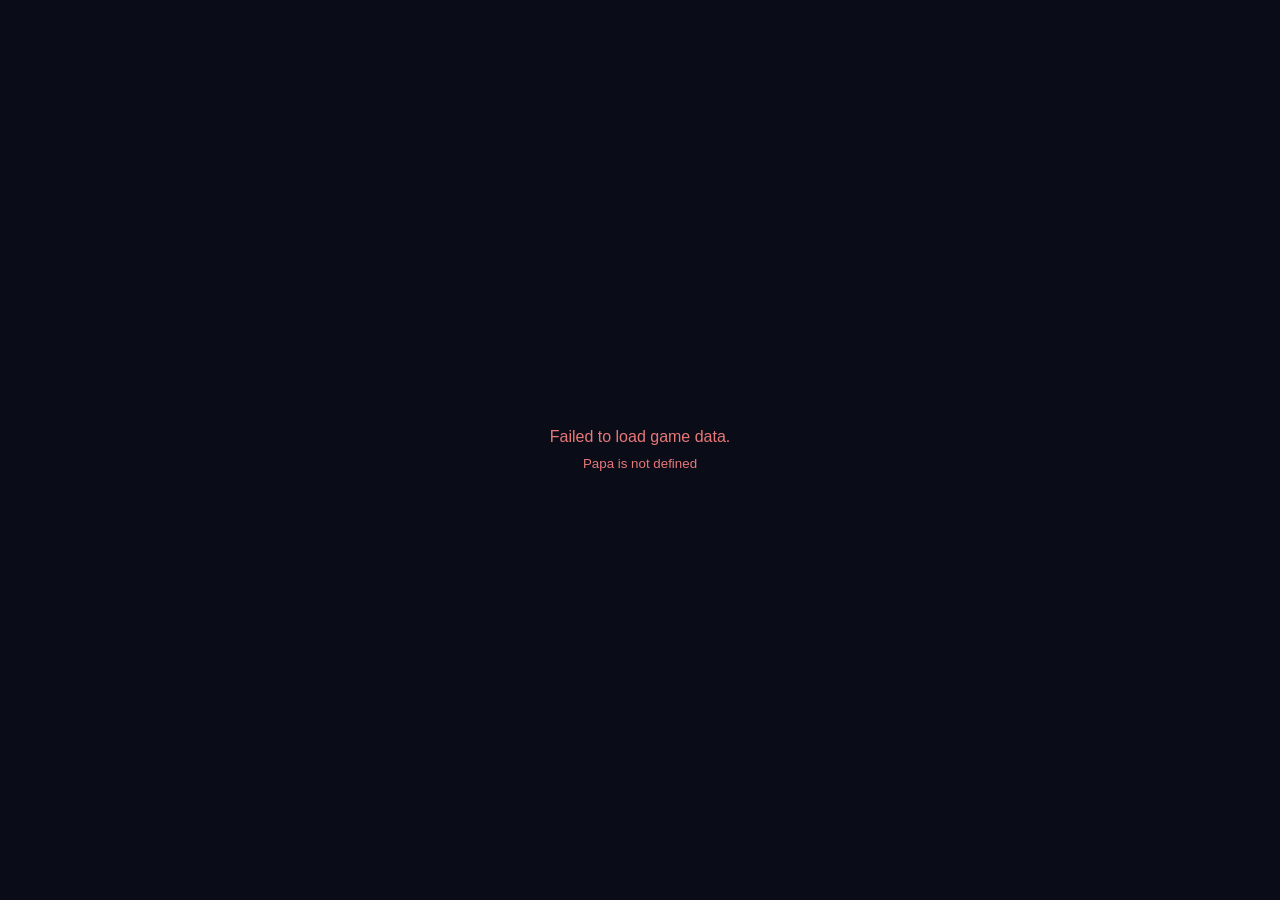
==== index.html @ 2d866228 "first commit" ====
<!DOCTYPE html>
<html lang="en">
<head>
  <meta charset="UTF-8" />
  <meta name="viewport" content="width=device-width, initial-scale=1.0, user-scalable=no" />
  <title>The Goonies Companion</title>
  <meta name="description" content="Digital companion app for The Goonies board game — replaces paper booklets with multilingual support" />
  <meta name="theme-color" content="#c9a84c" />
  <meta name="apple-mobile-web-app-capable" content="yes" />
  <meta name="apple-mobile-web-app-status-bar-style" content="black-translucent" />
  <meta name="apple-mobile-web-app-title" content="Goonies" />
  <link rel="manifest" href="manifest.json" />
  <link rel="apple-touch-icon" href="icons/icon-192.png" />
  <link rel="preconnect" href="https://fonts.googleapis.com">
  <link rel="preconnect" href="https://fonts.gstatic.com" crossorigin>
  <link href="https://fonts.googleapis.com/css2?family=Cinzel:wght@400;600;700&family=Inter:wght@300;400;500;600&display=swap" rel="stylesheet">
  <script src="https://cdnjs.cloudflare.com/ajax/libs/PapaParse/5.4.1/papaparse.min.js"></script>
  <link rel="stylesheet" href="style.css" />
</head>
<body>

  <!-- Loading screen -->
  <div id="loading-screen" class="screen active">
    <div class="loading-content">
      <div class="skull-icon">☠</div>
      <div class="loading-title">THE GOONIES</div>
      <div class="loading-subtitle">Companion App</div>
      <div class="loading-bar"><div class="loading-bar-fill"></div></div>
    </div>
  </div>

  <!-- Main app -->
  <div id="app" class="hidden">

    <!-- ═══════════════ INPUT SCREEN ═══════════════ -->
    <div id="input-screen" class="screen active">
      <div class="app-header">
        <div class="app-logo">☠ THE GOONIES</div>
        <div class="lang-switcher">
          <button class="lang-btn active" data-lang="EN">EN</button>
          <button class="lang-btn" data-lang="RU">RU</button>
          <button class="lang-btn" data-lang="UK">UA</button>
        </div>
      </div>

      <div class="content-area">
        <!-- Penalty tracker -->
        <div class="penalty-card">
          <div class="penalty-info">
            <span class="penalty-skull">💀</span>
            <span class="penalty-label" id="penalty-label">Caught</span>
          </div>
          <div class="penalty-controls">
            <button class="penalty-reset-btn" id="penalty-reset" title="Reset">↺</button>
            <div class="penalty-score" id="penalty-score">0</div>
            <button class="penalty-add-btn" id="penalty-add">+</button>
          </div>
        </div>

        <!-- Code input -->
        <div class="code-section">
          <label class="code-label" id="code-label" for="code-input">Enter Code</label>
          <div class="code-input-row">
            <input
              type="text"
              id="code-input"
              class="code-input"
              placeholder="e.g. 1000"
              autocomplete="off"
              autocorrect="off"
              spellcheck="false"
              maxlength="10"
            />
            <button class="go-btn" id="go-btn">▶</button>
          </div>
          <div class="code-error hidden" id="code-error"></div>
        </div>
      </div>
    </div>

    <!-- ═══════════════ HERO PREVIEW SCREEN ═══════════════ -->
    <div id="hero-screen" class="screen hidden">
      <div class="app-header">
        <div class="app-logo">☠ THE GOONIES</div>
        <div class="lang-switcher">
          <button class="lang-btn active" data-lang="EN">EN</button>
          <button class="lang-btn" data-lang="RU">RU</button>
          <button class="lang-btn" data-lang="UK">UA</button>
        </div>
      </div>

      <div class="penalty-card mini">
        <div class="penalty-info">
          <span class="penalty-skull">💀</span>
          <span class="penalty-label" id="penalty-label-2">Caught</span>
        </div>
        <div class="penalty-controls">
          <button class="penalty-reset-btn" id="penalty-reset-2" title="Reset">↺</button>
          <div class="penalty-score" id="penalty-score-2">0</div>
          <button class="penalty-add-btn" id="penalty-add-2">+</button>
        </div>
      </div>

      <div class="hero-preview">
        <div class="hero-location" id="hero-location">
          <span class="location-pin">📍</span>
          <span id="location-name"></span>
        </div>
        <div class="hero-photo-wrap">
          <img class="hero-photo" id="hero-photo" src="" alt="" />
          <div class="hero-glow"></div>
        </div>
        <div class="hero-meta">
          <div class="hero-name" id="hero-name"></div>
          <div class="hero-spec" id="hero-spec"></div>
        </div>
        <div class="hero-actions">
          <button class="cancel-btn" id="cancel-btn">✕ <span id="cancel-label">Cancel</span></button>
          <button class="confirm-btn" id="confirm-btn">✓ <span id="confirm-label">Confirm</span></button>
        </div>
      </div>
    </div>

    <!-- ═══════════════ RESULT SCREEN ═══════════════ -->
    <div id="result-screen" class="screen hidden">
      <div class="app-header">
        <button class="back-btn" id="back-btn">← <span id="back-label">Back</span></button>
        <div class="lang-switcher">
          <button class="lang-btn active" data-lang="EN">EN</button>
          <button class="lang-btn" data-lang="RU">RU</button>
          <button class="lang-btn" data-lang="UK">UA</button>
        </div>
      </div>

      <div class="penalty-card mini">
        <div class="penalty-info">
          <span class="penalty-skull">💀</span>
          <span class="penalty-label" id="penalty-label-3">Caught</span>
        </div>
        <div class="penalty-controls">
          <button class="penalty-reset-btn" id="penalty-reset-3" title="Reset">↺</button>
          <div class="penalty-score" id="penalty-score-3">0</div>
          <button class="penalty-add-btn" id="penalty-add-3">+</button>
        </div>
      </div>

      <div class="result-content">
        <div class="result-hero-strip">
          <img class="result-hero-thumb" id="result-hero-thumb" src="" alt="" />
          <div class="result-hero-info">
            <div class="result-hero-name" id="result-hero-name"></div>
            <div class="result-hero-loc">
              <span>📍</span>
              <span id="result-location-name"></span>
            </div>
          </div>
          <div class="result-code-badge" id="result-code-badge"></div>
        </div>

        <div class="result-text-card">
          <div class="result-text" id="result-text"></div>
        </div>

        <div class="result-action-card hidden" id="result-action-card">
          <div class="action-header">
            <span class="action-icon">⚡</span>
            <span class="action-title" id="action-title-label">Action</span>
          </div>
          <div class="result-action" id="result-action"></div>
        </div>

        <div class="result-image-wrap hidden" id="result-image-wrap">
          <img class="result-image" id="result-image" src="" alt="Code image" />
          <div class="image-hint" id="image-hint-label">Tap to zoom</div>
        </div>
      </div>
    </div>

  </div><!-- /app -->

  <!-- ═══════════════ IMAGE MODAL ═══════════════ -->
  <div id="image-modal" class="modal hidden" role="dialog" aria-modal="true">
    <button class="modal-close" id="modal-close" aria-label="Close">✕</button>
    <div class="modal-img-wrap" id="modal-img-wrap">
      <img class="modal-img" id="modal-img" src="" alt="Full size image" draggable="false" />
    </div>
  </div>

  <script src="app.js"></script>
</body>
</html>
---- style.css ----
/* ====================================================
   THE GOONIES COMPANION — Design System
   ==================================================== */

:root {
  --bg-deep:      #0a0c18;
  --bg-surface:   #0f1222;
  --bg-card:      #161929;
  --bg-card2:     #1c2035;
  --gold:         #c9a84c;
  --gold-light:   #e8c96a;
  --gold-dim:     #8a6d2e;
  --red:          #8b1a1a;
  --red-light:    #b52222;
  --text-primary: #f0e8d8;
  --text-secondary:#9fa3b8;
  --text-dim:     #5a5e72;
  --border:       rgba(201,168,76,0.2);
  --border-strong:rgba(201,168,76,0.4);
  --shadow-gold:  0 0 20px rgba(201,168,76,0.15);
  --shadow-card:  0 4px 24px rgba(0,0,0,0.5);
  --radius:       16px;
  --radius-sm:    10px;
  --font-heading: 'Cinzel', serif;
  --font-body:    'Inter', sans-serif;
}

/* ── Reset ── */
*, *::before, *::after { box-sizing: border-box; margin: 0; padding: 0; }
html { height: 100%; }
body {
  height: 100%;
  background: var(--bg-deep);
  color: var(--text-primary);
  font-family: var(--font-body);
  font-size: 16px;
  line-height: 1.6;
  overflow: hidden;
  -webkit-tap-highlight-color: transparent;
  user-select: none;
}

/* ── Utility ── */
.hidden { display: none !important; }

/* ── Loading Screen ── */
#loading-screen {
  position: fixed;
  inset: 0;
  background: var(--bg-deep);
  display: flex;
  align-items: center;
  justify-content: center;
  z-index: 1000;
}
.loading-content {
  text-align: center;
  animation: fadeInUp 0.6s ease;
}
.skull-icon {
  font-size: 72px;
  line-height: 1;
  margin-bottom: 16px;
  animation: pulse 2s ease-in-out infinite;
}
.loading-title {
  font-family: var(--font-heading);
  font-size: 28px;
  font-weight: 700;
  color: var(--gold);
  letter-spacing: 4px;
  text-shadow: 0 0 30px rgba(201,168,76,0.5);
}
.loading-subtitle {
  font-size: 13px;
  color: var(--text-secondary);
  letter-spacing: 3px;
  text-transform: uppercase;
  margin-top: 6px;
  margin-bottom: 32px;
}
.loading-bar {
  width: 200px;
  height: 3px;
  background: rgba(255,255,255,0.05);
  border-radius: 99px;
  margin: 0 auto;
  overflow: hidden;
}
.loading-bar-fill {
  height: 100%;
  background: linear-gradient(90deg, var(--gold-dim), var(--gold));
  width: 0;
  border-radius: 99px;
  animation: loadBar 1.5s ease-in-out forwards;
}

@keyframes loadBar {
  0%   { width: 0% }
  80%  { width: 90% }
  100% { width: 100% }
}
@keyframes pulse {
  0%, 100% { transform: scale(1); opacity: 1; }
  50%  { transform: scale(1.08); opacity: 0.8; }
}
@keyframes fadeInUp {
  from { opacity: 0; transform: translateY(20px); }
  to   { opacity: 1; transform: translateY(0); }
}
@keyframes slideInRight {
  from { opacity: 0; transform: translateX(30px); }
  to   { opacity: 1; transform: translateX(0); }
}
@keyframes slideInLeft {
  from { opacity: 0; transform: translateX(-30px); }
  to   { opacity: 1; transform: translateX(0); }
}
@keyframes fadeIn {
  from { opacity: 0; }
  to   { opacity: 1; }
}
@keyframes scaleIn {
  from { opacity: 0; transform: scale(0.9); }
  to   { opacity: 1; transform: scale(1); }
}

/* ── App wrapper ── */
#app {
  position: fixed;
  inset: 0;
  display: flex;
  flex-direction: column;
}
#app.hidden { display: none; }

/* ── Screens ── */
.screen {
  position: absolute;
  inset: 0;
  display: flex;
  flex-direction: column;
  overflow: hidden;
}
.screen.hidden { display: none; }
.screen.active { display: flex; }

/* ── App Header ── */
.app-header {
  display: flex;
  align-items: center;
  justify-content: space-between;
  padding: 12px 16px;
  background: rgba(10,12,24,0.95);
  border-bottom: 1px solid var(--border);
  backdrop-filter: blur(10px);
  flex-shrink: 0;
  min-height: 56px;
}
.app-logo {
  font-family: var(--font-heading);
  font-size: 15px;
  font-weight: 700;
  color: var(--gold);
  letter-spacing: 2px;
  text-shadow: 0 0 12px rgba(201,168,76,0.4);
}
.back-btn {
  background: none;
  border: 1px solid var(--border);
  color: var(--gold);
  padding: 6px 14px;
  border-radius: var(--radius-sm);
  font-size: 14px;
  font-family: var(--font-body);
  cursor: pointer;
  transition: all 0.2s;
  white-space: nowrap;
}
.back-btn:hover, .back-btn:active {
  background: var(--border);
  border-color: var(--gold);
}

/* ── Language Switcher ── */
.lang-switcher {
  display: flex;
  background: rgba(255,255,255,0.04);
  border: 1px solid var(--border);
  border-radius: 99px;
  overflow: hidden;
}
.lang-btn {
  background: none;
  border: none;
  color: var(--text-secondary);
  font-family: var(--font-body);
  font-size: 12px;
  font-weight: 500;
  padding: 5px 12px;
  cursor: pointer;
  transition: all 0.2s;
  letter-spacing: 0.5px;
}
.lang-btn.active {
  background: var(--gold);
  color: #0a0c18;
  font-weight: 700;
  border-radius: 99px;
}
.lang-btn:not(.active):hover {
  color: var(--gold);
}

/* ── Penalty Card ── */
.penalty-card {
  display: flex;
  align-items: center;
  justify-content: space-between;
  margin: 12px 16px;
  padding: 12px 16px;
  background: rgba(139,26,26,0.15);
  border: 1px solid rgba(139,26,26,0.4);
  border-radius: var(--radius-sm);
  flex-shrink: 0;
}
.penalty-card.mini {
  margin: 8px 16px;
  padding: 8px 14px;
}
.penalty-info {
  display: flex;
  align-items: center;
  gap: 8px;
}
.penalty-skull { font-size: 20px; }
.penalty-label {
  font-family: var(--font-heading);
  font-size: 14px;
  color: #e87878;
  letter-spacing: 1px;
  font-weight: 600;
}
.penalty-controls {
  display: flex;
  align-items: center;
  gap: 12px;
}
.penalty-score {
  font-family: var(--font-heading);
  font-size: 28px;
  font-weight: 700;
  color: #e87878;
  min-width: 42px;
  text-align: center;
  text-shadow: 0 0 12px rgba(232,120,120,0.4);
  line-height: 1;
}
.penalty-card.mini .penalty-score {
  font-size: 22px;
  min-width: 34px;
}
.penalty-add-btn, .penalty-reset-btn {
  width: 36px;
  height: 36px;
  border-radius: 50%;
  border: none;
  cursor: pointer;
  font-size: 18px;
  font-weight: 700;
  transition: all 0.15s;
  display: flex;
  align-items: center;
  justify-content: center;
  line-height: 1;
}
.penalty-card.mini .penalty-add-btn,
.penalty-card.mini .penalty-reset-btn {
  width: 28px;
  height: 28px;
  font-size: 14px;
}
.penalty-add-btn {
  background: var(--red-light);
  color: #fff;
}
.penalty-add-btn:hover { background: #cc2828; transform: scale(1.1); }
.penalty-add-btn:active { transform: scale(0.95); }
.penalty-reset-btn {
  background: rgba(255,255,255,0.08);
  color: var(--text-secondary);
  font-size: 16px;
}
.penalty-reset-btn:hover { background: rgba(255,255,255,0.14); color: var(--text-primary); }

/* ── Content Area ── */
.content-area {
  flex: 1;
  display: flex;
  flex-direction: column;
  overflow-y: auto;
  padding-bottom: 24px;
}

/* ── Code Section ── */
.code-section {
  padding: 8px 16px;
  flex: 1;
  display: flex;
  flex-direction: column;
  gap: 12px;
}
.code-label {
  font-family: var(--font-heading);
  font-size: 13px;
  color: var(--text-secondary);
  letter-spacing: 2px;
  text-transform: uppercase;
}
.code-input-row {
  display: flex;
  gap: 10px;
  align-items: stretch;
}
.code-input {
  flex: 1;
  background: var(--bg-card);
  border: 2px solid var(--border);
  border-radius: var(--radius-sm);
  color: var(--text-primary);
  font-family: var(--font-heading);
  font-size: 28px;
  font-weight: 600;
  letter-spacing: 4px;
  padding: 14px 18px;
  outline: none;
  transition: border-color 0.2s, box-shadow 0.2s;
  text-align: center;
  -webkit-appearance: none;
  appearance: none;
}
.code-input::placeholder {
  color: var(--text-dim);
  font-size: 18px;
  letter-spacing: 2px;
}
.code-input:focus {
  border-color: var(--gold);
  box-shadow: 0 0 0 3px rgba(201,168,76,0.15), var(--shadow-gold);
}
.go-btn {
  background: linear-gradient(135deg, var(--gold), var(--gold-dim));
  border: none;
  border-radius: var(--radius-sm);
  color: #0a0c18;
  font-size: 22px;
  font-weight: 700;
  padding: 0 20px;
  cursor: pointer;
  transition: all 0.2s;
  min-width: 56px;
  box-shadow: 0 4px 16px rgba(201,168,76,0.3);
}
.go-btn:hover { transform: scale(1.05); box-shadow: 0 6px 20px rgba(201,168,76,0.4); }
.go-btn:active { transform: scale(0.96); }
.code-error {
  background: rgba(139,26,26,0.2);
  border: 1px solid rgba(139,26,26,0.5);
  border-radius: var(--radius-sm);
  color: #e87878;
  padding: 10px 14px;
  font-size: 14px;
  text-align: center;
  animation: scaleIn 0.2s ease;
}

/* ═════════════════════════════════════
   HERO PREVIEW SCREEN
   ===================================== */
.hero-preview {
  flex: 1;
  display: flex;
  flex-direction: column;
  align-items: center;
  padding: 0 16px 24px;
  overflow-y: auto;
  animation: fadeInUp 0.3s ease;
}
.hero-location {
  display: flex;
  align-items: center;
  gap: 6px;
  background: var(--bg-card);
  border: 1px solid var(--border);
  border-radius: 99px;
  padding: 6px 16px;
  margin-bottom: 20px;
  font-size: 14px;
  color: var(--text-secondary);
  font-weight: 500;
}
.location-pin { font-size: 16px; }

.hero-photo-wrap {
  position: relative;
  width: min(260px, 70vw);
  height: min(260px, 70vw);
  margin-bottom: 16px;
}
.hero-photo {
  width: 100%;
  height: 100%;
  object-fit: contain;
  position: relative;
  z-index: 1;
  filter: drop-shadow(0 8px 24px rgba(0,0,0,0.6));
  animation: scaleIn 0.4s cubic-bezier(0.175, 0.885, 0.32, 1.275);
}
.hero-glow {
  position: absolute;
  inset: 20% 10% 0;
  background: radial-gradient(ellipse, rgba(201,168,76,0.25) 0%, transparent 70%);
  z-index: 0;
  filter: blur(20px);
}

.hero-meta {
  text-align: center;
  margin-bottom: 24px;
}
.hero-name {
  font-family: var(--font-heading);
  font-size: 28px;
  font-weight: 700;
  color: var(--gold);
  letter-spacing: 2px;
  text-shadow: 0 0 16px rgba(201,168,76,0.4);
  margin-bottom: 4px;
}
.hero-spec {
  font-size: 14px;
  color: var(--text-secondary);
  letter-spacing: 2px;
  text-transform: uppercase;
  background: rgba(255,255,255,0.05);
  border: 1px solid var(--border);
  border-radius: 99px;
  padding: 4px 14px;
  display: inline-block;
}

.hero-actions {
  display: flex;
  gap: 12px;
  width: 100%;
  max-width: 340px;
}
.cancel-btn, .confirm-btn {
  flex: 1;
  padding: 14px;
  border-radius: var(--radius-sm);
  font-family: var(--font-heading);
  font-size: 15px;
  font-weight: 600;
  cursor: pointer;
  border: none;
  transition: all 0.2s;
  letter-spacing: 1px;
}
.cancel-btn {
  background: rgba(255,255,255,0.07);
  color: var(--text-secondary);
  border: 1px solid rgba(255,255,255,0.1);
}
.cancel-btn:hover { background: rgba(255,255,255,0.12); color: var(--text-primary); }
.cancel-btn:active { transform: scale(0.97); }
.confirm-btn {
  background: linear-gradient(135deg, var(--gold), var(--gold-dim));
  color: #0a0c18;
  box-shadow: 0 4px 16px rgba(201,168,76,0.35);
}
.confirm-btn:hover { box-shadow: 0 6px 24px rgba(201,168,76,0.5); transform: translateY(-1px); }
.confirm-btn:active { transform: scale(0.97); }

/* ═════════════════════════════════════
   RESULT SCREEN
   ===================================== */
.result-content {
  flex: 1;
  overflow-y: auto;
  padding: 12px 16px 32px;
  display: flex;
  flex-direction: column;
  gap: 12px;
  animation: fadeIn 0.3s ease;
}

.result-hero-strip {
  display: flex;
  align-items: center;
  gap: 12px;
  background: var(--bg-card);
  border: 1px solid var(--border);
  border-radius: var(--radius-sm);
  padding: 10px 14px;
}
.result-hero-thumb {
  width: 52px;
  height: 52px;
  object-fit: contain;
  filter: drop-shadow(0 2px 6px rgba(0,0,0,0.5));
  flex-shrink: 0;
}
.result-hero-info { flex: 1; min-width: 0; }
.result-hero-name {
  font-family: var(--font-heading);
  font-size: 16px;
  font-weight: 700;
  color: var(--gold);
  letter-spacing: 1px;
}
.result-hero-loc {
  display: flex;
  align-items: center;
  gap: 4px;
  font-size: 12px;
  color: var(--text-secondary);
  margin-top: 2px;
}
.result-code-badge {
  background: rgba(201,168,76,0.12);
  border: 1px solid var(--border);
  border-radius: 99px;
  padding: 3px 12px;
  font-family: var(--font-heading);
  font-size: 13px;
  color: var(--gold-dim);
  letter-spacing: 1px;
  flex-shrink: 0;
}

.result-text-card {
  background: var(--bg-card);
  border: 1px solid var(--border);
  border-radius: var(--radius);
  padding: 18px;
  user-select: text;
}
.result-text {
  font-size: 15px;
  line-height: 1.75;
  color: var(--text-primary);
  white-space: pre-wrap;
}

.result-action-card {
  background: rgba(201,168,76,0.07);
  border: 1px solid var(--border-strong);
  border-radius: var(--radius);
  padding: 14px 18px;
  user-select: text;
}
.action-header {
  display: flex;
  align-items: center;
  gap: 8px;
  margin-bottom: 8px;
}
.action-icon { font-size: 18px; }
.action-title {
  font-family: var(--font-heading);
  font-size: 12px;
  font-weight: 700;
  color: var(--gold);
  letter-spacing: 2px;
  text-transform: uppercase;
}
.result-action {
  font-size: 15px;
  line-height: 1.7;
  color: var(--text-primary);
  font-weight: 500;
  white-space: pre-wrap;
}

.result-image-wrap {
  border-radius: var(--radius);
  overflow: hidden;
  cursor: zoom-in;
  border: 1px solid var(--border);
  position: relative;
  background: var(--bg-card);
  flex-shrink: 0;
  display: flex;
  justify-content: center;
  align-items: center;
}
.result-image {
  max-width: 100%;
  max-height: 400px; /* Optional: prevent it from being massively tall if it's a huge photo */
  display: block;
  transition: transform 0.2s;
}
.result-image-wrap:hover .result-image { transform: scale(1.02); }
.image-hint {
  position: absolute;
  bottom: 10px;
  right: 12px;
  font-size: 11px;
  color: var(--text-secondary);
  background: rgba(0,0,0,0.6);
  padding: 3px 10px;
  border-radius: 99px;
  backdrop-filter: blur(4px);
  letter-spacing: 0.5px;
}

/* ═════════════════════════════════════
   IMAGE MODAL
   ===================================== */
.modal {
  position: fixed;
  inset: 0;
  background: rgba(0,0,0,0.95);
  z-index: 500;
  display: flex;
  align-items: center;
  justify-content: center;
  animation: fadeIn 0.2s ease;
}
.modal.hidden { display: none; }
.modal-close {
  position: absolute;
  top: 16px;
  right: 16px;
  width: 44px;
  height: 44px;
  background: rgba(255,255,255,0.1);
  border: 1px solid rgba(255,255,255,0.2);
  border-radius: 50%;
  color: #fff;
  font-size: 18px;
  cursor: pointer;
  z-index: 2;
  display: flex;
  align-items: center;
  justify-content: center;
  transition: all 0.2s;
}
.modal-close:hover { background: rgba(255,255,255,0.2); transform: scale(1.1); }
.modal-img-wrap {
  overflow: hidden;
  width: 100%;
  height: 100%;
  display: flex;
  align-items: center;
  justify-content: center;
  touch-action: none;
}
.modal-img {
  max-width: 100%;
  max-height: 100vh;
  object-fit: contain;
  transform-origin: center center;
  transition: transform 0.1s;
  cursor: grab;
  -webkit-user-drag: none;
}
.modal-img:active { cursor: grabbing; }

/* ── Scrollbar styling ── */
::-webkit-scrollbar { width: 3px; }
::-webkit-scrollbar-track { background: transparent; }
::-webkit-scrollbar-thumb { background: var(--border); border-radius: 99px; }
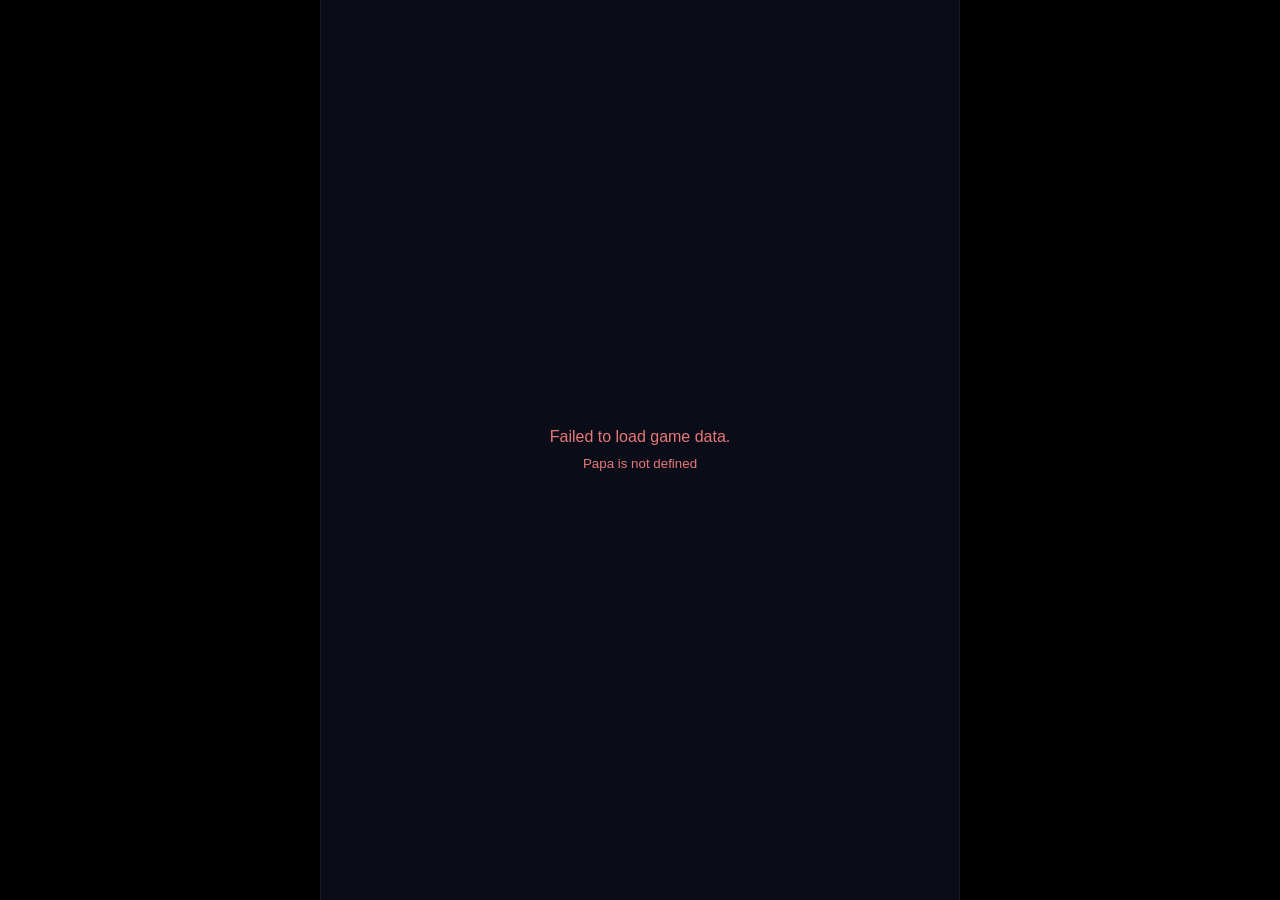
==== commit e0b9e6ea: "feat: add set up insctruction and result" ====
--- a/index.html
+++ b/index.html
@@ -35,7 +35,13 @@
     <!-- ═══════════════ INPUT SCREEN ═══════════════ -->
     <div id="input-screen" class="screen active">
       <div class="app-header">
-        <div class="app-logo">☠ THE GOONIES</div>
+        <div class="app-logo">☠ GOONIES</div>
+        <div class="header-penalty">
+          <button class="h-pen-btn reset" id="penalty-reset" title="Reset">↺</button>
+          <div class="h-pen-score" id="penalty-score">0</div>
+          <span class="h-pen-skull">💀</span>
+          <button class="h-pen-btn add" id="penalty-add">+</button>
+        </div>
         <div class="lang-switcher">
           <button class="lang-btn active" data-lang="EN">EN</button>
           <button class="lang-btn" data-lang="RU">RU</button>
@@ -44,19 +50,6 @@
       </div>
 
       <div class="content-area">
-        <!-- Penalty tracker -->
-        <div class="penalty-card">
-          <div class="penalty-info">
-            <span class="penalty-skull">💀</span>
-            <span class="penalty-label" id="penalty-label">Caught</span>
-          </div>
-          <div class="penalty-controls">
-            <button class="penalty-reset-btn" id="penalty-reset" title="Reset">↺</button>
-            <div class="penalty-score" id="penalty-score">0</div>
-            <button class="penalty-add-btn" id="penalty-add">+</button>
-          </div>
-        </div>
-
         <!-- Code input -->
         <div class="code-section">
           <label class="code-label" id="code-label" for="code-input">Enter Code</label>
@@ -69,11 +62,20 @@
               autocomplete="off"
               autocorrect="off"
               spellcheck="false"
-              maxlength="10"
+              maxlength="5"
+              autocapitalize="characters"
             />
             <button class="go-btn" id="go-btn">▶</button>
           </div>
           <div class="code-error hidden" id="code-error"></div>
+
+          <details class="start-spoiler">
+            <summary class="start-spoiler-btn" id="start-spoiler-label">Set up</summary>
+            <div class="start-spoiler-content">
+              <div id="start-description"></div>
+              <img src="images/setup.jpg" alt="Setup" class="setup-img" />
+            </div>
+          </details>
         </div>
       </div>
     </div>
@@ -81,23 +83,17 @@
     <!-- ═══════════════ HERO PREVIEW SCREEN ═══════════════ -->
     <div id="hero-screen" class="screen hidden">
       <div class="app-header">
-        <div class="app-logo">☠ THE GOONIES</div>
+        <div class="app-logo">☠ GOONIES</div>
+        <div class="header-penalty">
+          <button class="h-pen-btn reset" id="penalty-reset-2" title="Reset">↺</button>
+          <div class="h-pen-score" id="penalty-score-2">0</div>
+          <span class="h-pen-skull">💀</span>
+          <button class="h-pen-btn add" id="penalty-add-2">+</button>
+        </div>
         <div class="lang-switcher">
           <button class="lang-btn active" data-lang="EN">EN</button>
           <button class="lang-btn" data-lang="RU">RU</button>
           <button class="lang-btn" data-lang="UK">UA</button>
-        </div>
-      </div>
-
-      <div class="penalty-card mini">
-        <div class="penalty-info">
-          <span class="penalty-skull">💀</span>
-          <span class="penalty-label" id="penalty-label-2">Caught</span>
-        </div>
-        <div class="penalty-controls">
-          <button class="penalty-reset-btn" id="penalty-reset-2" title="Reset">↺</button>
-          <div class="penalty-score" id="penalty-score-2">0</div>
-          <button class="penalty-add-btn" id="penalty-add-2">+</button>
         </div>
       </div>
 
@@ -125,22 +121,16 @@
     <div id="result-screen" class="screen hidden">
       <div class="app-header">
         <button class="back-btn" id="back-btn">← <span id="back-label">Back</span></button>
+        <div class="header-penalty">
+          <button class="h-pen-btn reset" id="penalty-reset-3" title="Reset">↺</button>
+          <div class="h-pen-score" id="penalty-score-3">0</div>
+          <span class="h-pen-skull">💀</span>
+          <button class="h-pen-btn add" id="penalty-add-3">+</button>
+        </div>
         <div class="lang-switcher">
           <button class="lang-btn active" data-lang="EN">EN</button>
           <button class="lang-btn" data-lang="RU">RU</button>
           <button class="lang-btn" data-lang="UK">UA</button>
-        </div>
-      </div>
-
-      <div class="penalty-card mini">
-        <div class="penalty-info">
-          <span class="penalty-skull">💀</span>
-          <span class="penalty-label" id="penalty-label-3">Caught</span>
-        </div>
-        <div class="penalty-controls">
-          <button class="penalty-reset-btn" id="penalty-reset-3" title="Reset">↺</button>
-          <div class="penalty-score" id="penalty-score-3">0</div>
-          <button class="penalty-add-btn" id="penalty-add-3">+</button>
         </div>
       </div>
 
@@ -169,6 +159,13 @@
           <div class="result-action" id="result-action"></div>
         </div>
 
+        <details class="start-spoiler hidden" id="final-spoiler">
+          <summary class="start-spoiler-btn" id="final-spoiler-label"></summary>
+          <div class="start-spoiler-content">
+            <div id="final-description"></div>
+          </div>
+        </details>
+
         <div class="result-image-wrap hidden" id="result-image-wrap">
           <img class="result-image" id="result-image" src="" alt="Code image" />
           <div class="image-hint" id="image-hint-label">Tap to zoom</div>
--- a/style.css
+++ b/style.css
@@ -3,34 +3,44 @@
    ==================================================== */
 
 :root {
-  --bg-deep:      #0a0c18;
-  --bg-surface:   #0f1222;
-  --bg-card:      #161929;
-  --bg-card2:     #1c2035;
-  --gold:         #c9a84c;
-  --gold-light:   #e8c96a;
-  --gold-dim:     #8a6d2e;
-  --red:          #8b1a1a;
-  --red-light:    #b52222;
+  --bg-deep: #0a0c18;
+  --bg-surface: #0f1222;
+  --bg-card: #161929;
+  --bg-card2: #1c2035;
+  --gold: #c9a84c;
+  --gold-light: #e8c96a;
+  --gold-dim: #8a6d2e;
+  --red: #8b1a1a;
+  --red-light: #b52222;
   --text-primary: #f0e8d8;
-  --text-secondary:#9fa3b8;
-  --text-dim:     #5a5e72;
-  --border:       rgba(201,168,76,0.2);
-  --border-strong:rgba(201,168,76,0.4);
-  --shadow-gold:  0 0 20px rgba(201,168,76,0.15);
-  --shadow-card:  0 4px 24px rgba(0,0,0,0.5);
-  --radius:       16px;
-  --radius-sm:    10px;
+  --text-secondary: #9fa3b8;
+  --text-dim: #5a5e72;
+  --border: rgba(201, 168, 76, 0.2);
+  --border-strong: rgba(201, 168, 76, 0.4);
+  --shadow-gold: 0 0 20px rgba(201, 168, 76, 0.15);
+  --shadow-card: 0 4px 24px rgba(0, 0, 0, 0.5);
+  --radius: 16px;
+  --radius-sm: 10px;
   --font-heading: 'Cinzel', serif;
-  --font-body:    'Inter', sans-serif;
+  --font-body: 'Inter', sans-serif;
 }
 
 /* ── Reset ── */
-*, *::before, *::after { box-sizing: border-box; margin: 0; padding: 0; }
-html { height: 100%; }
+*,
+*::before,
+*::after {
+  box-sizing: border-box;
+  margin: 0;
+  padding: 0;
+}
+
+html {
+  height: 100%;
+}
+
 body {
   height: 100%;
-  background: var(--bg-deep);
+  background: #000;
   color: var(--text-primary);
   font-family: var(--font-body);
   font-size: 16px;
@@ -41,36 +51,51 @@
 }
 
 /* ── Utility ── */
-.hidden { display: none !important; }
+.hidden {
+  display: none !important;
+}
 
 /* ── Loading Screen ── */
 #loading-screen {
   position: fixed;
-  inset: 0;
+  top: 0;
+  bottom: 0;
+  left: 0;
+  right: 0;
+  margin: 0 auto;
+  width: 100%;
+  max-width: 640px;
   background: var(--bg-deep);
   display: flex;
   align-items: center;
   justify-content: center;
   z-index: 1000;
-}
+  border-left: 1px solid rgba(255,255,255,0.05);
+  border-right: 1px solid rgba(255,255,255,0.05);
+  box-shadow: 0 0 50px rgba(0,0,0,0.8);
+}
+
 .loading-content {
   text-align: center;
   animation: fadeInUp 0.6s ease;
 }
+
 .skull-icon {
   font-size: 72px;
   line-height: 1;
   margin-bottom: 16px;
   animation: pulse 2s ease-in-out infinite;
 }
+
 .loading-title {
   font-family: var(--font-heading);
   font-size: 28px;
   font-weight: 700;
   color: var(--gold);
   letter-spacing: 4px;
-  text-shadow: 0 0 30px rgba(201,168,76,0.5);
-}
+  text-shadow: 0 0 30px rgba(201, 168, 76, 0.5);
+}
+
 .loading-subtitle {
   font-size: 13px;
   color: var(--text-secondary);
@@ -79,14 +104,16 @@
   margin-top: 6px;
   margin-bottom: 32px;
 }
+
 .loading-bar {
   width: 200px;
   height: 3px;
-  background: rgba(255,255,255,0.05);
+  background: rgba(255, 255, 255, 0.05);
   border-radius: 99px;
   margin: 0 auto;
   overflow: hidden;
 }
+
 .loading-bar-fill {
   height: 100%;
   background: linear-gradient(90deg, var(--gold-dim), var(--gold));
@@ -96,43 +123,109 @@
 }
 
 @keyframes loadBar {
-  0%   { width: 0% }
-  80%  { width: 90% }
-  100% { width: 100% }
-}
+  0% {
+    width: 0%
+  }
+
+  80% {
+    width: 90%
+  }
+
+  100% {
+    width: 100%
+  }
+}
+
 @keyframes pulse {
-  0%, 100% { transform: scale(1); opacity: 1; }
-  50%  { transform: scale(1.08); opacity: 0.8; }
-}
+
+  0%,
+  100% {
+    transform: scale(1);
+    opacity: 1;
+  }
+
+  50% {
+    transform: scale(1.08);
+    opacity: 0.8;
+  }
+}
+
 @keyframes fadeInUp {
-  from { opacity: 0; transform: translateY(20px); }
-  to   { opacity: 1; transform: translateY(0); }
-}
+  from {
+    opacity: 0;
+    transform: translateY(20px);
+  }
+
+  to {
+    opacity: 1;
+    transform: translateY(0);
+  }
+}
+
 @keyframes slideInRight {
-  from { opacity: 0; transform: translateX(30px); }
-  to   { opacity: 1; transform: translateX(0); }
-}
+  from {
+    opacity: 0;
+    transform: translateX(30px);
+  }
+
+  to {
+    opacity: 1;
+    transform: translateX(0);
+  }
+}
+
 @keyframes slideInLeft {
-  from { opacity: 0; transform: translateX(-30px); }
-  to   { opacity: 1; transform: translateX(0); }
-}
+  from {
+    opacity: 0;
+    transform: translateX(-30px);
+  }
+
+  to {
+    opacity: 1;
+    transform: translateX(0);
+  }
+}
+
 @keyframes fadeIn {
-  from { opacity: 0; }
-  to   { opacity: 1; }
-}
+  from {
+    opacity: 0;
+  }
+
+  to {
+    opacity: 1;
+  }
+}
+
 @keyframes scaleIn {
-  from { opacity: 0; transform: scale(0.9); }
-  to   { opacity: 1; transform: scale(1); }
+  from {
+    opacity: 0;
+    transform: scale(0.9);
+  }
+
+  to {
+    opacity: 1;
+    transform: scale(1);
+  }
 }
 
 /* ── App wrapper ── */
 #app {
-  position: fixed;
-  inset: 0;
+  height: 100%;
+  width: 100%;
+  max-width: 640px; /* Added */
+  margin: 0 auto; /* Added */
   display: flex;
   flex-direction: column;
-}
-#app.hidden { display: none; }
+  background: var(--bg-deep); /* Added */
+  border-left: 1px solid rgba(255,255,255,0.05); /* Added */
+  border-right: 1px solid rgba(255,255,255,0.05); /* Added */
+  box-shadow: 0 0 50px rgba(0,0,0,0.8); /* Added */
+  position: relative; /* Added */
+}
+
+#app.hidden {
+  display: none;
+}
 
 /* ── Screens ── */
 .screen {
@@ -142,30 +235,40 @@
   flex-direction: column;
   overflow: hidden;
 }
-.screen.hidden { display: none; }
-.screen.active { display: flex; }
+
+.screen.hidden {
+  display: none;
+}
+
+.screen.active {
+  display: flex;
+}
 
 /* ── App Header ── */
 .app-header {
-  display: flex;
-  align-items: center;
-  justify-content: space-between;
+  display: grid;
+  grid-template-columns: 1fr auto 1fr;
+  align-items: center;
   padding: 12px 16px;
-  background: rgba(10,12,24,0.95);
+  background: rgba(10, 12, 24, 0.95);
   border-bottom: 1px solid var(--border);
   backdrop-filter: blur(10px);
   flex-shrink: 0;
   min-height: 56px;
 }
+
 .app-logo {
+  justify-self: start;
   font-family: var(--font-heading);
   font-size: 15px;
   font-weight: 700;
   color: var(--gold);
   letter-spacing: 2px;
-  text-shadow: 0 0 12px rgba(201,168,76,0.4);
-}
+  text-shadow: 0 0 12px rgba(201, 168, 76, 0.4);
+}
+
 .back-btn {
+  justify-self: start;
   background: none;
   border: 1px solid var(--border);
   color: var(--gold);
@@ -177,19 +280,23 @@
   transition: all 0.2s;
   white-space: nowrap;
 }
-.back-btn:hover, .back-btn:active {
+
+.back-btn:hover,
+.back-btn:active {
   background: var(--border);
   border-color: var(--gold);
 }
 
 /* ── Language Switcher ── */
 .lang-switcher {
-  display: flex;
-  background: rgba(255,255,255,0.04);
+  justify-self: end;
+  display: flex;
+  background: rgba(255, 255, 255, 0.04);
   border: 1px solid var(--border);
   border-radius: 99px;
   overflow: hidden;
 }
+
 .lang-btn {
   background: none;
   border: none;
@@ -202,96 +309,86 @@
   transition: all 0.2s;
   letter-spacing: 0.5px;
 }
+
 .lang-btn.active {
   background: var(--gold);
   color: #0a0c18;
   font-weight: 700;
   border-radius: 99px;
 }
+
 .lang-btn:not(.active):hover {
   color: var(--gold);
 }
 
-/* ── Penalty Card ── */
-.penalty-card {
-  display: flex;
-  align-items: center;
-  justify-content: space-between;
-  margin: 12px 16px;
-  padding: 12px 16px;
-  background: rgba(139,26,26,0.15);
-  border: 1px solid rgba(139,26,26,0.4);
-  border-radius: var(--radius-sm);
+/* ── Penalty Counter (Header) ── */
+.header-penalty {
+  justify-self: center;
+  display: flex;
+  align-items: center;
+  gap: 8px;
+  background: rgba(139, 26, 26, 0.15);
+  border: 1px solid rgba(139, 26, 26, 0.4);
+  border-radius: 99px;
+  padding: 4px 6px;
   flex-shrink: 0;
 }
-.penalty-card.mini {
-  margin: 8px 16px;
-  padding: 8px 14px;
-}
-.penalty-info {
-  display: flex;
-  align-items: center;
-  gap: 8px;
-}
-.penalty-skull { font-size: 20px; }
-.penalty-label {
-  font-family: var(--font-heading);
-  font-size: 14px;
-  color: #e87878;
-  letter-spacing: 1px;
-  font-weight: 600;
-}
-.penalty-controls {
-  display: flex;
-  align-items: center;
-  gap: 12px;
-}
-.penalty-score {
-  font-family: var(--font-heading);
-  font-size: 28px;
+
+.h-pen-score {
+  font-family: var(--font-heading);
+  font-size: 18px;
   font-weight: 700;
   color: #e87878;
-  min-width: 42px;
+  min-width: 24px;
   text-align: center;
-  text-shadow: 0 0 12px rgba(232,120,120,0.4);
+  text-shadow: 0 0 10px rgba(232, 120, 120, 0.4);
   line-height: 1;
 }
-.penalty-card.mini .penalty-score {
-  font-size: 22px;
-  min-width: 34px;
-}
-.penalty-add-btn, .penalty-reset-btn {
-  width: 36px;
-  height: 36px;
+
+.h-pen-skull {
+  font-size: 14px;
+  margin-left: 2px;
+}
+
+.h-pen-btn {
+  width: 28px;
+  height: 28px;
   border-radius: 50%;
   border: none;
   cursor: pointer;
-  font-size: 18px;
-  font-weight: 700;
+  display: flex;
+  align-items: center;
+  justify-content: center;
   transition: all 0.15s;
-  display: flex;
-  align-items: center;
-  justify-content: center;
   line-height: 1;
 }
-.penalty-card.mini .penalty-add-btn,
-.penalty-card.mini .penalty-reset-btn {
-  width: 28px;
-  height: 28px;
-  font-size: 14px;
-}
-.penalty-add-btn {
+
+.h-pen-btn.add {
   background: var(--red-light);
   color: #fff;
-}
-.penalty-add-btn:hover { background: #cc2828; transform: scale(1.1); }
-.penalty-add-btn:active { transform: scale(0.95); }
-.penalty-reset-btn {
-  background: rgba(255,255,255,0.08);
+  font-size: 16px;
+  font-weight: 700;
+}
+
+.h-pen-btn.add:hover {
+  background: #cc2828;
+  transform: scale(1.1);
+}
+
+.h-pen-btn.add:active {
+  transform: scale(0.95);
+}
+
+.h-pen-btn.reset {
+  background: rgba(255, 255, 255, 0.08);
   color: var(--text-secondary);
-  font-size: 16px;
-}
-.penalty-reset-btn:hover { background: rgba(255,255,255,0.14); color: var(--text-primary); }
+  font-size: 14px;
+}
+
+.h-pen-btn.reset:hover {
+  background: rgba(255, 255, 255, 0.14);
+  color: var(--text-primary);
+}
 
 /* ── Content Area ── */
 .content-area {
@@ -310,6 +407,7 @@
   flex-direction: column;
   gap: 12px;
 }
+
 .code-label {
   font-family: var(--font-heading);
   font-size: 13px;
@@ -317,11 +415,13 @@
   letter-spacing: 2px;
   text-transform: uppercase;
 }
+
 .code-input-row {
   display: flex;
   gap: 10px;
   align-items: stretch;
 }
+
 .code-input {
   flex: 1;
   background: var(--bg-card);
@@ -339,15 +439,18 @@
   -webkit-appearance: none;
   appearance: none;
 }
+
 .code-input::placeholder {
   color: var(--text-dim);
   font-size: 18px;
   letter-spacing: 2px;
 }
+
 .code-input:focus {
   border-color: var(--gold);
-  box-shadow: 0 0 0 3px rgba(201,168,76,0.15), var(--shadow-gold);
-}
+  box-shadow: 0 0 0 3px rgba(201, 168, 76, 0.15), var(--shadow-gold);
+}
+
 .go-btn {
   background: linear-gradient(135deg, var(--gold), var(--gold-dim));
   border: none;
@@ -359,13 +462,21 @@
   cursor: pointer;
   transition: all 0.2s;
   min-width: 56px;
-  box-shadow: 0 4px 16px rgba(201,168,76,0.3);
-}
-.go-btn:hover { transform: scale(1.05); box-shadow: 0 6px 20px rgba(201,168,76,0.4); }
-.go-btn:active { transform: scale(0.96); }
+  box-shadow: 0 4px 16px rgba(201, 168, 76, 0.3);
+}
+
+.go-btn:hover {
+  transform: scale(1.05);
+  box-shadow: 0 6px 20px rgba(201, 168, 76, 0.4);
+}
+
+.go-btn:active {
+  transform: scale(0.96);
+}
+
 .code-error {
-  background: rgba(139,26,26,0.2);
-  border: 1px solid rgba(139,26,26,0.5);
+  background: rgba(139, 26, 26, 0.2);
+  border: 1px solid rgba(139, 26, 26, 0.5);
   border-radius: var(--radius-sm);
   color: #e87878;
   padding: 10px 14px;
@@ -374,6 +485,71 @@
   animation: scaleIn 0.2s ease;
 }
 
+/* ── Start Spoiler ── */
+.start-spoiler {
+  flex-shrink: 0;
+  margin-top: 16px;
+  background: var(--bg-card);
+  border: 1px solid var(--border);
+  border-radius: var(--radius-sm);
+  overflow: hidden;
+  transition: all 0.3s ease;
+}
+
+.start-spoiler-btn {
+  padding: 12px 16px;
+  font-family: var(--font-heading);
+  font-size: 14px;
+  font-weight: 600;
+  color: var(--gold);
+  cursor: pointer;
+  list-style: none;
+  /* remove default arrow down indicator */
+  display: flex;
+  align-items: center;
+  justify-content: space-between;
+  text-transform: uppercase;
+  letter-spacing: 1px;
+  user-select: none;
+  background: rgba(255, 255, 255, 0.02);
+}
+
+.start-spoiler-btn::-webkit-details-marker {
+  display: none;
+}
+
+.start-spoiler-btn::after {
+  content: "▼";
+  font-size: 12px;
+  transition: transform 0.3s ease;
+}
+
+.start-spoiler[open] .start-spoiler-btn::after {
+  transform: rotate(180deg);
+}
+
+.start-spoiler-btn:hover {
+  background: rgba(255, 255, 255, 0.05);
+}
+
+.start-spoiler-content {
+  padding: 16px;
+  border-top: 1px solid var(--border);
+  font-size: 14px;
+  color: var(--text-primary);
+  line-height: 1.6;
+  background: rgba(0, 0, 0, 0.1);
+  animation: fadeIn 0.3s ease;
+}
+
+.setup-img {
+  max-width: 100%;
+  border-radius: var(--radius-sm);
+  margin: 12px auto 0;
+  border: 1px solid var(--border-strong);
+  display: block;
+}
+
 /* ═════════════════════════════════════
    HERO PREVIEW SCREEN
    ===================================== */
@@ -386,6 +562,7 @@
   overflow-y: auto;
   animation: fadeInUp 0.3s ease;
 }
+
 .hero-location {
   display: flex;
   align-items: center;
@@ -399,7 +576,10 @@
   color: var(--text-secondary);
   font-weight: 500;
 }
-.location-pin { font-size: 16px; }
+
+.location-pin {
+  font-size: 16px;
+}
 
 .hero-photo-wrap {
   position: relative;
@@ -407,19 +587,21 @@
   height: min(260px, 70vw);
   margin-bottom: 16px;
 }
+
 .hero-photo {
   width: 100%;
   height: 100%;
   object-fit: contain;
   position: relative;
   z-index: 1;
-  filter: drop-shadow(0 8px 24px rgba(0,0,0,0.6));
+  filter: drop-shadow(0 8px 24px rgba(0, 0, 0, 0.6));
   animation: scaleIn 0.4s cubic-bezier(0.175, 0.885, 0.32, 1.275);
 }
+
 .hero-glow {
   position: absolute;
   inset: 20% 10% 0;
-  background: radial-gradient(ellipse, rgba(201,168,76,0.25) 0%, transparent 70%);
+  background: radial-gradient(ellipse, rgba(201, 168, 76, 0.25) 0%, transparent 70%);
   z-index: 0;
   filter: blur(20px);
 }
@@ -428,21 +610,23 @@
   text-align: center;
   margin-bottom: 24px;
 }
+
 .hero-name {
   font-family: var(--font-heading);
   font-size: 28px;
   font-weight: 700;
   color: var(--gold);
   letter-spacing: 2px;
-  text-shadow: 0 0 16px rgba(201,168,76,0.4);
+  text-shadow: 0 0 16px rgba(201, 168, 76, 0.4);
   margin-bottom: 4px;
 }
+
 .hero-spec {
   font-size: 14px;
   color: var(--text-secondary);
   letter-spacing: 2px;
   text-transform: uppercase;
-  background: rgba(255,255,255,0.05);
+  background: rgba(255, 255, 255, 0.05);
   border: 1px solid var(--border);
   border-radius: 99px;
   padding: 4px 14px;
@@ -455,7 +639,9 @@
   width: 100%;
   max-width: 340px;
 }
-.cancel-btn, .confirm-btn {
+
+.cancel-btn,
+.confirm-btn {
   flex: 1;
   padding: 14px;
   border-radius: var(--radius-sm);
@@ -467,20 +653,36 @@
   transition: all 0.2s;
   letter-spacing: 1px;
 }
+
 .cancel-btn {
-  background: rgba(255,255,255,0.07);
+  background: rgba(255, 255, 255, 0.07);
   color: var(--text-secondary);
-  border: 1px solid rgba(255,255,255,0.1);
-}
-.cancel-btn:hover { background: rgba(255,255,255,0.12); color: var(--text-primary); }
-.cancel-btn:active { transform: scale(0.97); }
+  border: 1px solid rgba(255, 255, 255, 0.1);
+}
+
+.cancel-btn:hover {
+  background: rgba(255, 255, 255, 0.12);
+  color: var(--text-primary);
+}
+
+.cancel-btn:active {
+  transform: scale(0.97);
+}
+
 .confirm-btn {
   background: linear-gradient(135deg, var(--gold), var(--gold-dim));
   color: #0a0c18;
-  box-shadow: 0 4px 16px rgba(201,168,76,0.35);
-}
-.confirm-btn:hover { box-shadow: 0 6px 24px rgba(201,168,76,0.5); transform: translateY(-1px); }
-.confirm-btn:active { transform: scale(0.97); }
+  box-shadow: 0 4px 16px rgba(201, 168, 76, 0.35);
+}
+
+.confirm-btn:hover {
+  box-shadow: 0 6px 24px rgba(201, 168, 76, 0.5);
+  transform: translateY(-1px);
+}
+
+.confirm-btn:active {
+  transform: scale(0.97);
+}
 
 /* ═════════════════════════════════════
    RESULT SCREEN
@@ -504,14 +706,20 @@
   border-radius: var(--radius-sm);
   padding: 10px 14px;
 }
+
 .result-hero-thumb {
   width: 52px;
   height: 52px;
   object-fit: contain;
-  filter: drop-shadow(0 2px 6px rgba(0,0,0,0.5));
+  filter: drop-shadow(0 2px 6px rgba(0, 0, 0, 0.5));
   flex-shrink: 0;
 }
-.result-hero-info { flex: 1; min-width: 0; }
+
+.result-hero-info {
+  flex: 1;
+  min-width: 0;
+}
+
 .result-hero-name {
   font-family: var(--font-heading);
   font-size: 16px;
@@ -519,6 +727,7 @@
   color: var(--gold);
   letter-spacing: 1px;
 }
+
 .result-hero-loc {
   display: flex;
   align-items: center;
@@ -527,8 +736,9 @@
   color: var(--text-secondary);
   margin-top: 2px;
 }
+
 .result-code-badge {
-  background: rgba(201,168,76,0.12);
+  background: rgba(201, 168, 76, 0.12);
   border: 1px solid var(--border);
   border-radius: 99px;
   padding: 3px 12px;
@@ -546,6 +756,7 @@
   padding: 18px;
   user-select: text;
 }
+
 .result-text {
   font-size: 15px;
   line-height: 1.75;
@@ -554,19 +765,24 @@
 }
 
 .result-action-card {
-  background: rgba(201,168,76,0.07);
+  background: rgba(201, 168, 76, 0.07);
   border: 1px solid var(--border-strong);
   border-radius: var(--radius);
   padding: 14px 18px;
   user-select: text;
 }
+
 .action-header {
   display: flex;
   align-items: center;
   gap: 8px;
   margin-bottom: 8px;
 }
-.action-icon { font-size: 18px; }
+
+.action-icon {
+  font-size: 18px;
+}
+
 .action-title {
   font-family: var(--font-heading);
   font-size: 12px;
@@ -575,6 +791,7 @@
   letter-spacing: 2px;
   text-transform: uppercase;
 }
+
 .result-action {
   font-size: 15px;
   line-height: 1.7;
@@ -595,20 +812,26 @@
   justify-content: center;
   align-items: center;
 }
+
 .result-image {
   max-width: 100%;
-  max-height: 400px; /* Optional: prevent it from being massively tall if it's a huge photo */
+  max-height: 400px;
+  /* Optional: prevent it from being massively tall if it's a huge photo */
   display: block;
   transition: transform 0.2s;
 }
-.result-image-wrap:hover .result-image { transform: scale(1.02); }
+
+.result-image-wrap:hover .result-image {
+  transform: scale(1.02);
+}
+
 .image-hint {
   position: absolute;
   bottom: 10px;
   right: 12px;
   font-size: 11px;
   color: var(--text-secondary);
-  background: rgba(0,0,0,0.6);
+  background: rgba(0, 0, 0, 0.6);
   padding: 3px 10px;
   border-radius: 99px;
   backdrop-filter: blur(4px);
@@ -621,22 +844,26 @@
 .modal {
   position: fixed;
   inset: 0;
-  background: rgba(0,0,0,0.95);
+  background: rgba(0, 0, 0, 0.95);
   z-index: 500;
   display: flex;
   align-items: center;
   justify-content: center;
   animation: fadeIn 0.2s ease;
 }
-.modal.hidden { display: none; }
+
+.modal.hidden {
+  display: none;
+}
+
 .modal-close {
   position: absolute;
   top: 16px;
   right: 16px;
   width: 44px;
   height: 44px;
-  background: rgba(255,255,255,0.1);
-  border: 1px solid rgba(255,255,255,0.2);
+  background: rgba(255, 255, 255, 0.1);
+  border: 1px solid rgba(255, 255, 255, 0.2);
   border-radius: 50%;
   color: #fff;
   font-size: 18px;
@@ -647,7 +874,12 @@
   justify-content: center;
   transition: all 0.2s;
 }
-.modal-close:hover { background: rgba(255,255,255,0.2); transform: scale(1.1); }
+
+.modal-close:hover {
+  background: rgba(255, 255, 255, 0.2);
+  transform: scale(1.1);
+}
+
 .modal-img-wrap {
   overflow: hidden;
   width: 100%;
@@ -657,6 +889,7 @@
   justify-content: center;
   touch-action: none;
 }
+
 .modal-img {
   max-width: 100%;
   max-height: 100vh;
@@ -666,9 +899,21 @@
   cursor: grab;
   -webkit-user-drag: none;
 }
-.modal-img:active { cursor: grabbing; }
+
+.modal-img:active {
+  cursor: grabbing;
+}
 
 /* ── Scrollbar styling ── */
-::-webkit-scrollbar { width: 3px; }
-::-webkit-scrollbar-track { background: transparent; }
-::-webkit-scrollbar-thumb { background: var(--border); border-radius: 99px; }
+::-webkit-scrollbar {
+  width: 3px;
+}
+
+::-webkit-scrollbar-track {
+  background: transparent;
+}
+
+::-webkit-scrollbar-thumb {
+  background: var(--border);
+  border-radius: 99px;
+}
